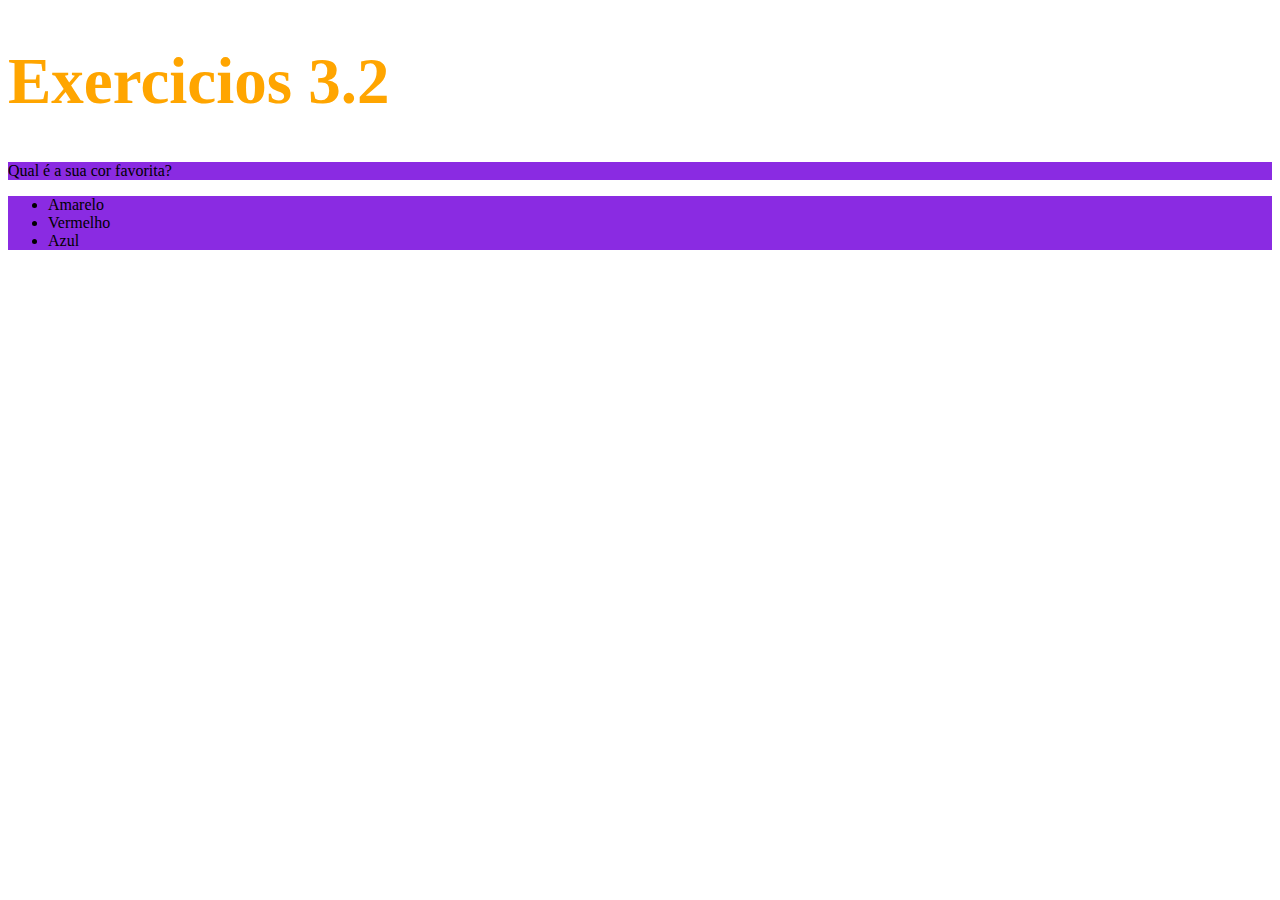
==== fundamentos/bloco-3-introducao-a-html-e-css/dia-2-html-css-primeiros-passos-em-css/index.html @ 62cbd2e7 "exercicio dia 2 no index" ====
<!DOCTYPE html>
<html lang="pt-br">
<head>
    <meta charset="UTF-8">
    <meta http-equiv="X-UA-Compatible" content="IE=edge">
    <meta name="viewport" content="width=device-width, initial-scale=1.0">
    <title>HTML</title>
    <style>
        #titulo {
            font-size: 65px;
            color: orange;
        }
ul{
    background-color: aquamarine;
}
.notas{
    background-color: blueviolet;
}
    </style>
</head>
<body>
    <h1 id="titulo"> Exercicios 3.2 </h1>
    <p class="notas"> Qual é a sua cor favorita? </p>
    <ul class="notas">
        <li>Amarelo</li>
        <li>Vermelho</li>
        <li>Azul</li>  
    </ul>
</body>
</html>
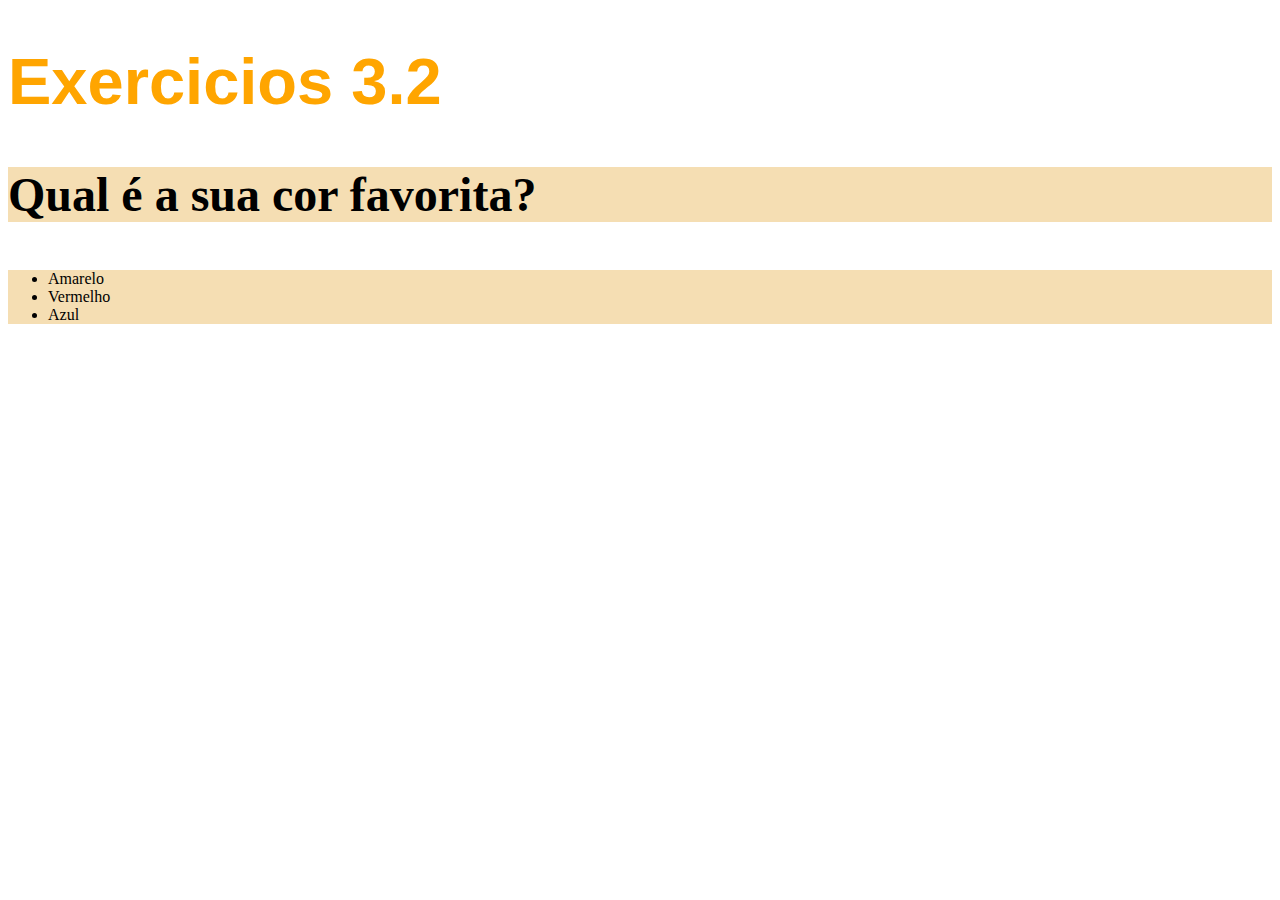
==== commit 1072d1be: "terminei o readme do dia 2 e fiz os exercicios no index" ====
--- a/fundamentos/bloco-3-introducao-a-html-e-css/dia-2-html-css-primeiros-passos-em-css/index.html
+++ b/fundamentos/bloco-3-introducao-a-html-e-css/dia-2-html-css-primeiros-passos-em-css/index.html
@@ -10,21 +10,50 @@
             font-size: 65px;
             color: orange;
         }
+
+        h1 {
+            font-family: sans-serif;
+        }
+
+        p {
+            font-weight: 600;
+            font-size: 3em;
+            
+        }
+
+        body {
+            font-si'ze: 16px;
+            line-height: normal;
+            text-decoration: wavy;
+        }
 ul{
     background-color: aquamarine;
 }
 .notas{
-    background-color: blueviolet;
+    background-color: wheat;
 }
+
+     #Amarelo {
+    background-color:  yellow;
+              } 
+
+    #Vermelho {
+    background-color: red;
+    }
+
+    #Azul {
+    background-color: blue;
+    }
+    
     </style>
 </head>
 <body>
     <h1 id="titulo"> Exercicios 3.2 </h1>
     <p class="notas"> Qual é a sua cor favorita? </p>
     <ul class="notas">
-        <li>Amarelo</li>
-        <li>Vermelho</li>
-        <li>Azul</li>  
+        <li ip="Amarelo"> Amarelo </li>
+        <li ip="Vermelho"> Vermelho </li>
+        <li ip="Azul"> Azul </li>  
     </ul>
 </body>
 </html>